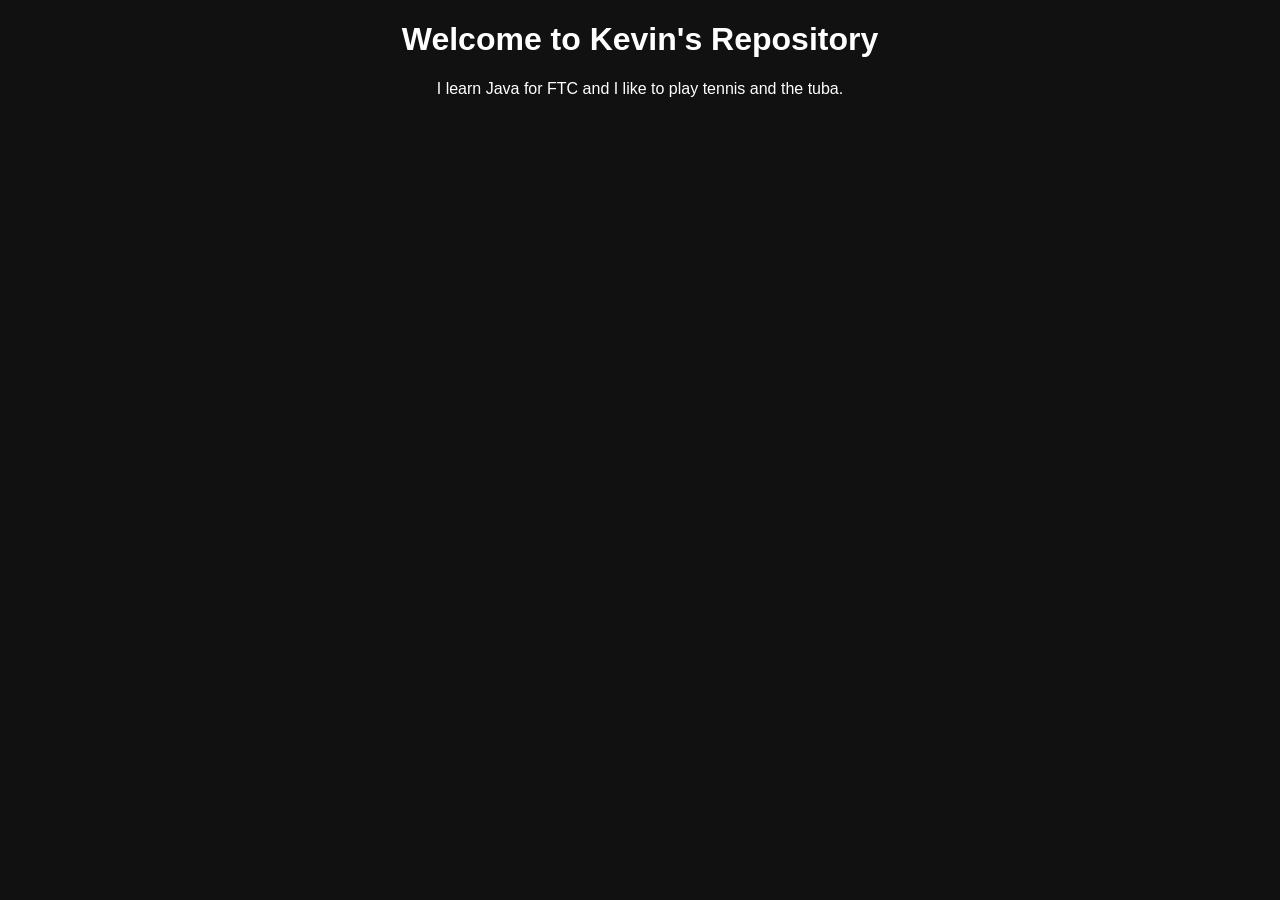
==== index.html @ 10fb2ee4 "Update index.html" ====
<!DOCTYPE html>
<html>
<head>
  <title>Kevin's Repository</title>
  <link rel="stylesheet" href="style.css">
</head>
<body>
  <h1>Welcome to Kevin's Repository </h1>
  <p>I learn Java for FTC and I like to play tennis and the tuba.</p>
</body>
</html>
---- style.css ----
body {
  font-family: Arial;
  background: #111;
  color: white;
  text-align: center;
}
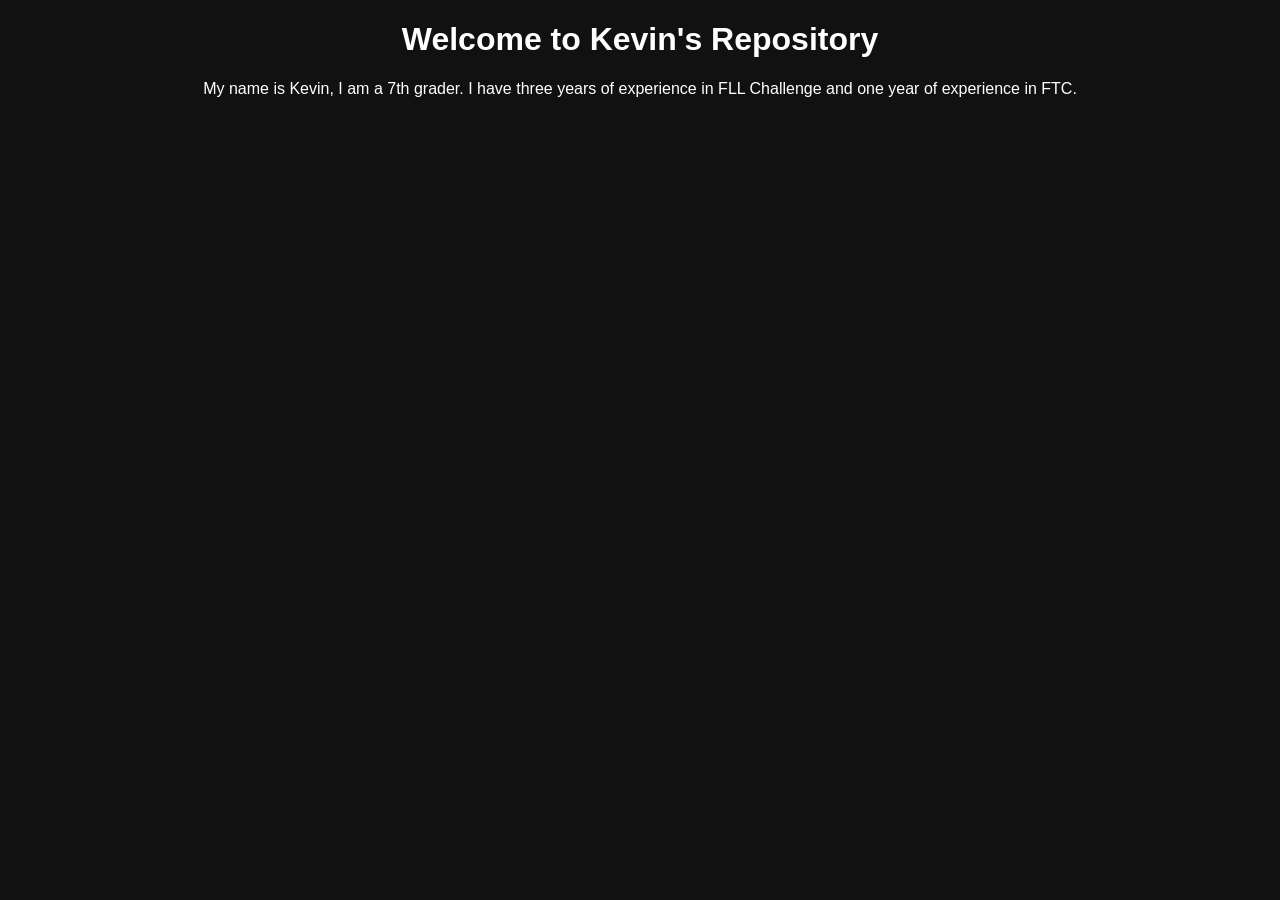
==== commit 93debe1f: "Update index.html" ====
--- a/index.html
+++ b/index.html
@@ -6,6 +6,7 @@
 </head>
 <body>
   <h1>Welcome to Kevin's Repository </h1>
-  <p>I learn Java for FTC and I like to play tennis and the tuba.</p>
+  <p>My name is Kevin, I am a 7th grader. I have three years of experience in FLL Challenge and one year of experience in FTC. 
+</p>
 </body>
 </html>
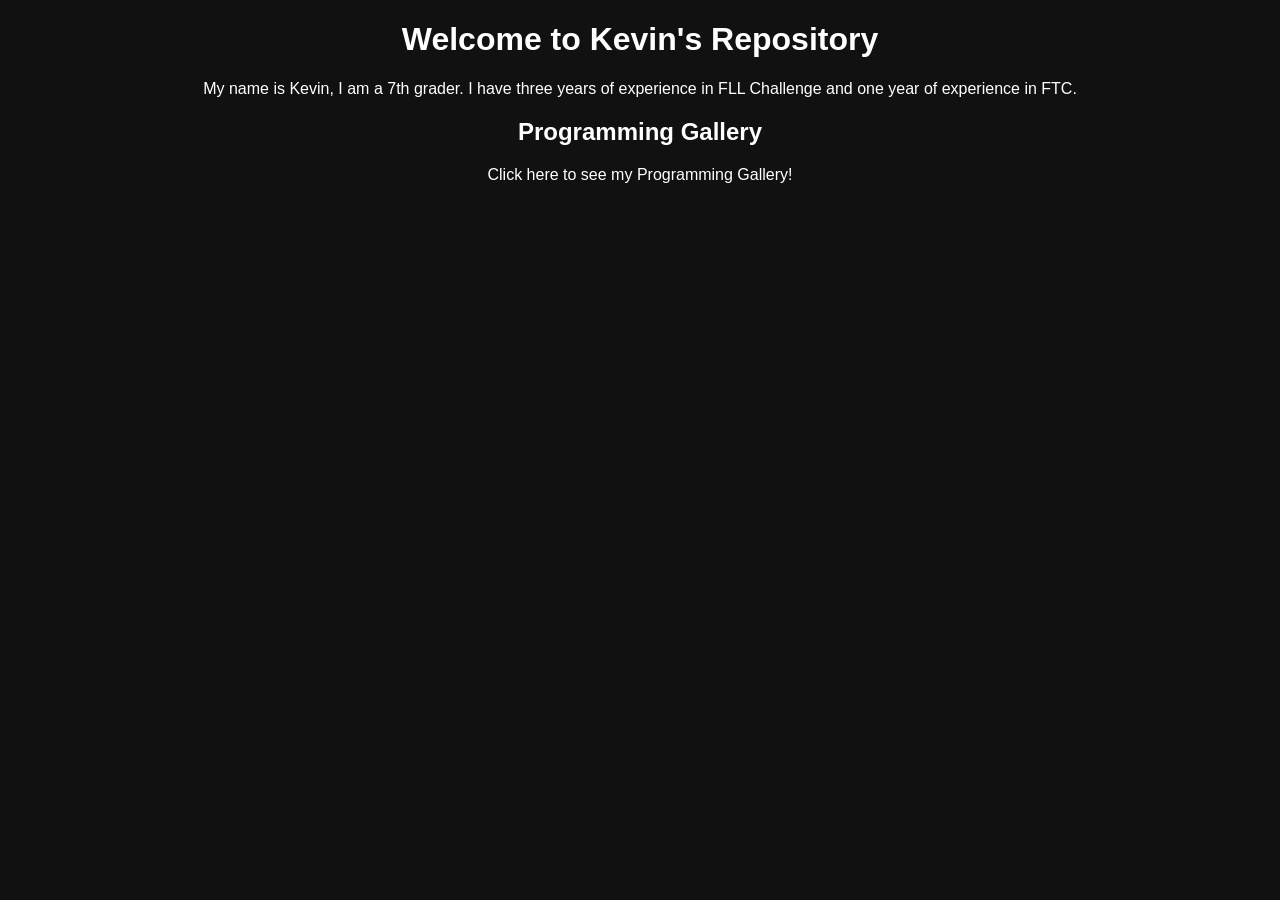
==== commit d776b362: "Update index.html" ====
--- a/index.html
+++ b/index.html
@@ -8,5 +8,7 @@
   <h1>Welcome to Kevin's Repository </h1>
   <p>My name is Kevin, I am a 7th grader. I have three years of experience in FLL Challenge and one year of experience in FTC. 
 </p>
+  <h2>Programming Gallery</h2>
+  <p>Click here to see my Programming Gallery!</p>
 </body>
 </html>
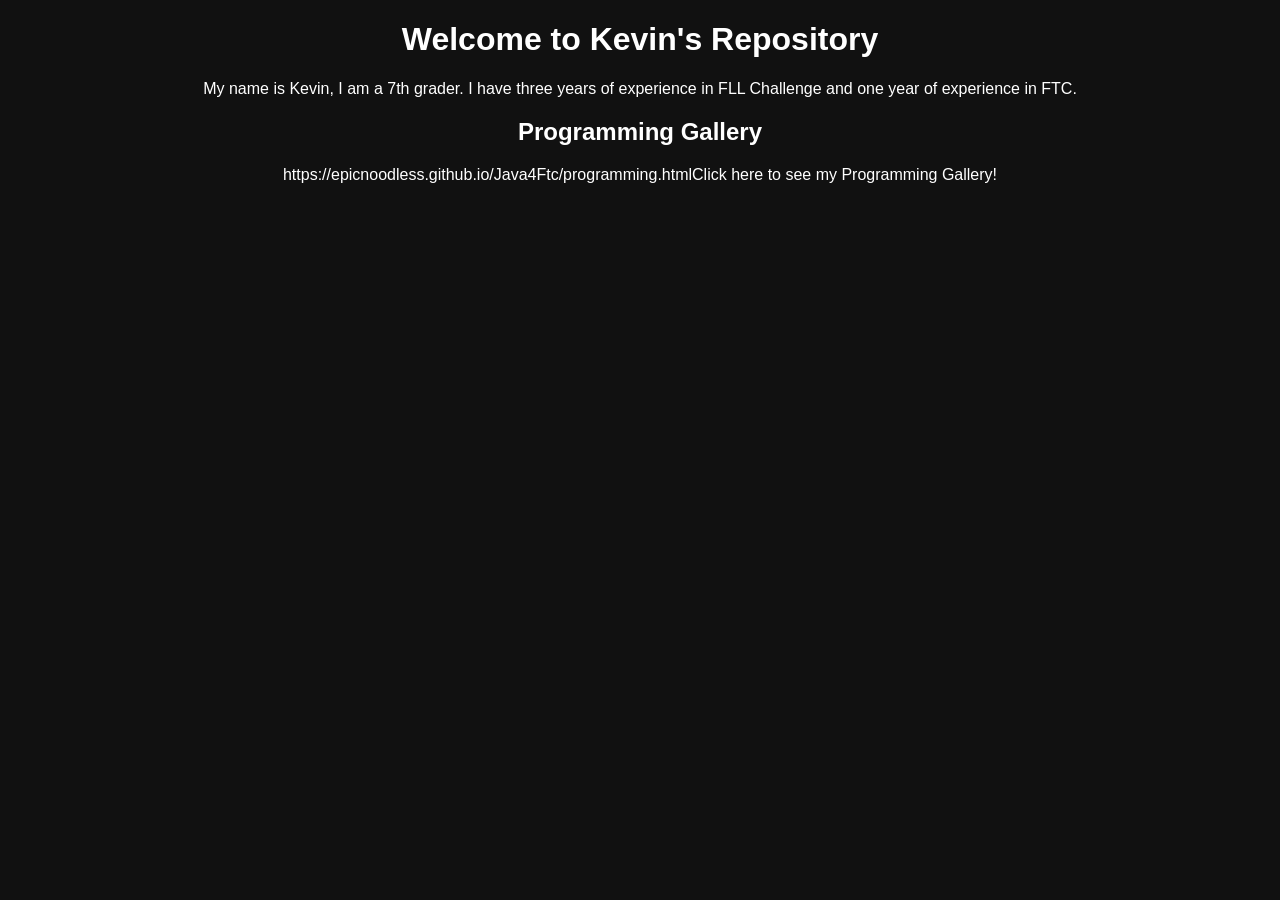
==== commit ab3a888a: "Update index.html" ====
--- a/index.html
+++ b/index.html
@@ -9,6 +9,6 @@
   <p>My name is Kevin, I am a 7th grader. I have three years of experience in FLL Challenge and one year of experience in FTC. 
 </p>
   <h2>Programming Gallery</h2>
-  <p>Click here to see my Programming Gallery!</p>
+  <a>https://epicnoodless.github.io/Java4Ftc/programming.html<a>Click here to see my Programming Gallery!
 </body>
 </html>
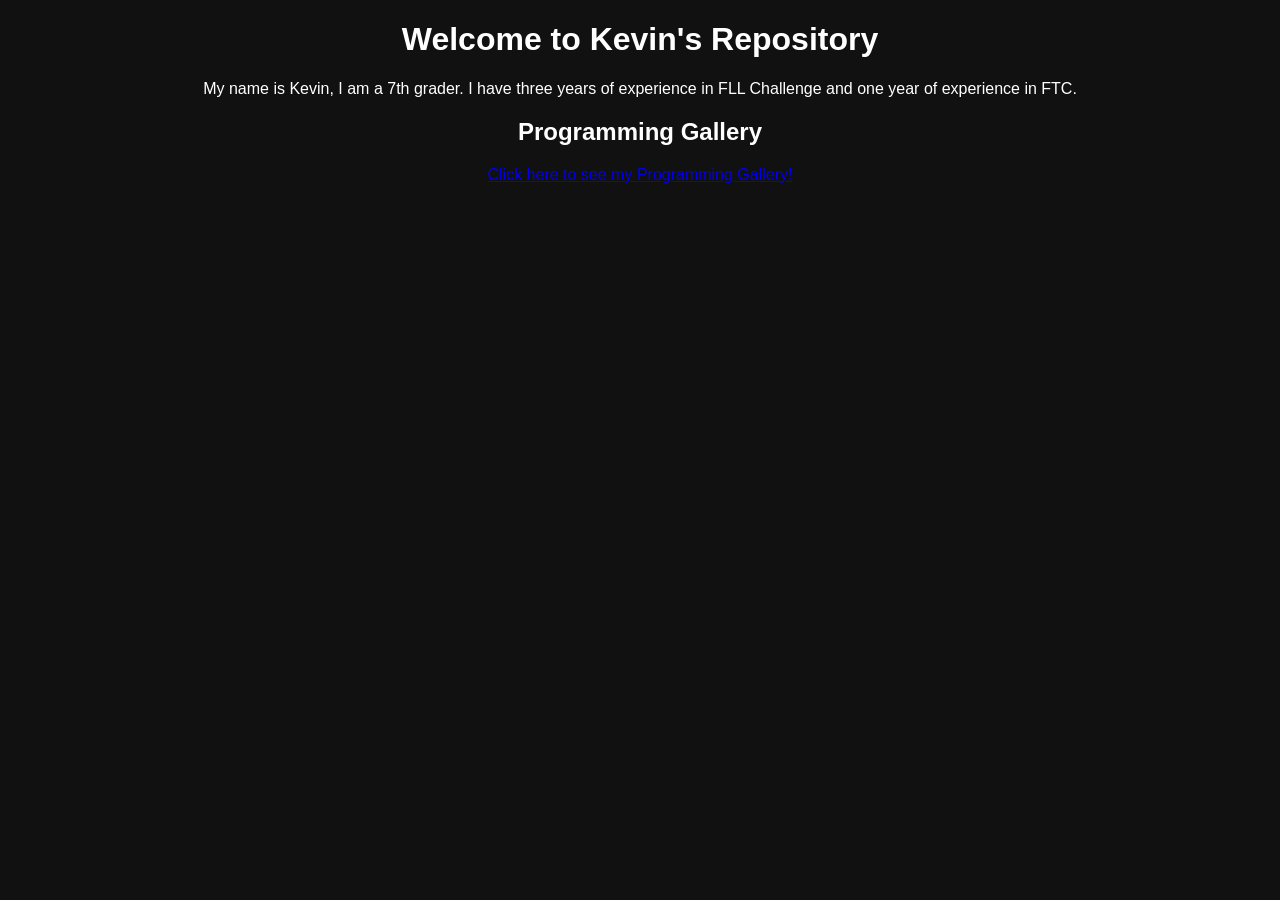
==== commit 22373098: "Update index.html" ====
--- a/index.html
+++ b/index.html
@@ -9,6 +9,6 @@
   <p>My name is Kevin, I am a 7th grader. I have three years of experience in FLL Challenge and one year of experience in FTC. 
 </p>
   <h2>Programming Gallery</h2>
-  <a>https://epicnoodless.github.io/Java4Ftc/programming.html<a>Click here to see my Programming Gallery!
+  <a href="https://epicnoodless.github.io/Java4Ftc/programming.html">Click here to see my Programming Gallery!</a>
 </body>
 </html>
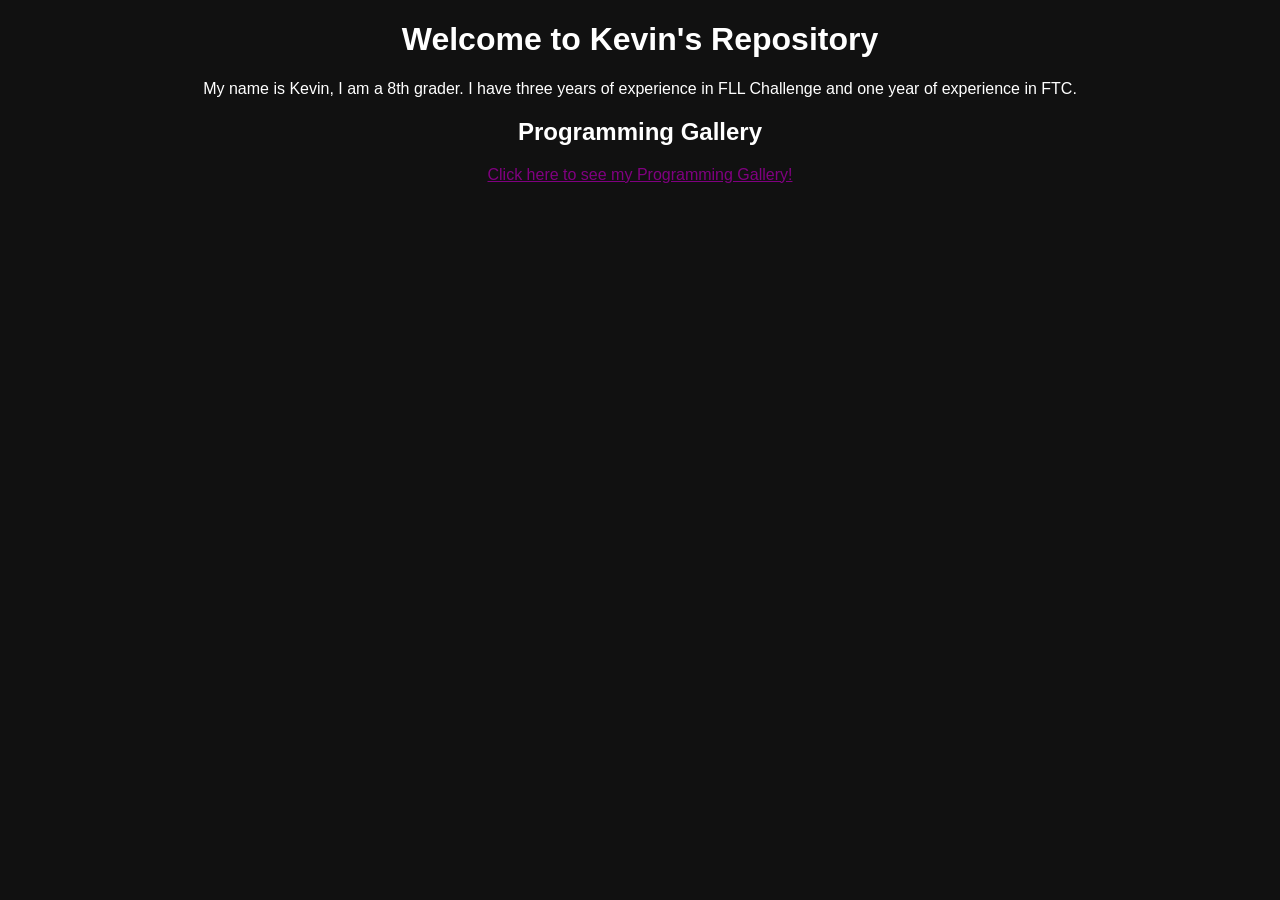
==== commit aed2e08e: "Update index.html" ====
--- a/index.html
+++ b/index.html
@@ -6,9 +6,10 @@
 </head>
 <body>
   <h1>Welcome to Kevin's Repository </h1>
-  <p>My name is Kevin, I am a 7th grader. I have three years of experience in FLL Challenge and one year of experience in FTC. 
+  <p>My name is Kevin, I am a 8th grader. I have three years of experience in FLL Challenge and one year of experience in FTC. 
 </p>
   <h2>Programming Gallery</h2>
   <a href="https://epicnoodless.github.io/Java4Ftc/programming.html">Click here to see my Programming Gallery!</a>
+ 
 </body>
 </html>
--- a/style.css
+++ b/style.css
@@ -3,4 +3,23 @@
   background: #111;
   color: white;
   text-align: center;
+  a {
+    color: purple;
+  }
+
+  /* Visited link */
+  a:visited {
+    color: red;
+  }
+
+  /* Mouse hover */
+  a:hover {
+    color: blue;
+  }
+
+  /* While clicking */
+  a:active {
+    color: green;
+  }
+
 }
